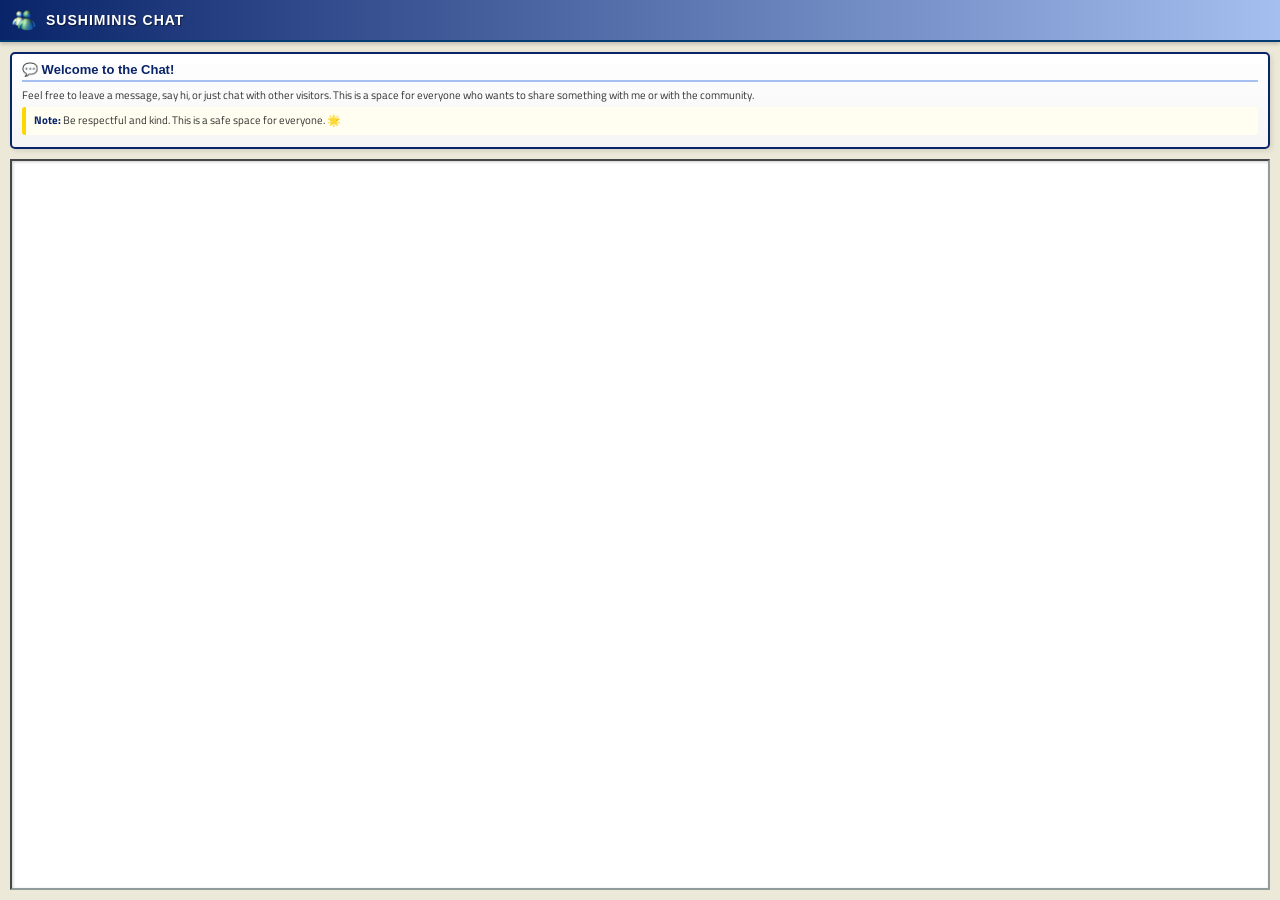
==== Pages/Desktop-Pages/Chat/chat.html @ 509f428e "First Commit commit website backed up from neocities" ====
<!DOCTYPE html>
<html lang="en">
<head>
    <meta charset="UTF-8">
    <meta name="viewport" content="width=device-width, initial-scale=1.0">
    <title>Chat - Sushiminis</title>
    <link rel="stylesheet" type="text/css" href="style.css">
    <link href='https://fonts.googleapis.com/css?family=Titillium+Web' rel='stylesheet' type='text/css'>
</head>
<body>
    <div class="chat-window">
        <div class="chat-header">
            <img src="../../Assets/icons/Windows Messenger.png" alt="Chat Icon" class="header-icon">
            <span class="header-text">SUSHIMINIS CHAT</span>
        </div>
        
        <div class="chat-content">
            <div class="welcome-message">
                <h2>💬 Welcome to the Chat!</h2>
                <p>
                    Feel free to leave a message, say hi, or just chat with other visitors. 
                    This is a space for everyone who wants to share something with me or with the community.
                </p>
                <p class="chat-note">
                    <strong>Note:</strong> Be respectful and kind. This is a safe space for everyone. 🌟
                </p>
            </div>
            
            <div class="chat-container">
                <iframe src="https://www3.cbox.ws/box/?boxid=3541378&boxtag=sQaouL" 
                        allowtransparency="yes" 
                        allow="autoplay" 
                        frameborder="0" 
                        scrolling="auto">
                </iframe>
            </div>
        </div>
    </div>
</body>
</html>
---- Pages/Desktop-Pages/Chat/style.css ----
/* Chat Window - Windows XP Style */
html, body {
    margin: 0;
    padding: 0;
    height: 100%;
    background-color: #ECE9D8;
    font-family: 'Tahoma', 'Titillium Web', sans-serif;
    font-size: 13px;
    color: #000;
    overflow: hidden;
}

.chat-window {
    width: 100%;
    height: 100%;
    display: flex;
    flex-direction: column;
    background-color: #ECE9D8;
}

/* Header estilo Windows XP */
.chat-header {
    background: linear-gradient(to right, #0a246a, #a5bff0);
    border-bottom: 2px solid #003c74;
    padding: 8px 12px;
    display: flex;
    align-items: center;
    box-shadow: 0 2px 4px rgba(0,0,0,0.2);
}

.header-icon {
    width: 24px;
    height: 24px;
    margin-right: 10px;
}

.header-text {
    color: white;
    font-family: 'Tahoma', sans-serif;
    font-size: 14px;
    font-weight: bold;
    text-shadow: 1px 1px 1px rgba(0,0,0,0.5);
    letter-spacing: 1px;
}

/* Contenido principal */
.chat-content {
    flex: 1;
    display: flex;
    flex-direction: column;
    padding: 10px;
    overflow: hidden;
}

/* Mensaje de bienvenida - COMPACTO */
.welcome-message {
    background: linear-gradient(to bottom, #ffffff, #f5f5f5);
    border: 2px solid #0a246a;
    border-radius: 5px;
    padding: 8px 10px;
    margin-bottom: 10px;
    box-shadow: 2px 2px 5px rgba(0,0,0,0.1);
    flex-shrink: 0; /* No se encoge */
}

.welcome-message h2 {
    margin: 0 0 6px 0;
    font-size: 13px;
    color: #0a246a;
    font-family: 'Tahoma', sans-serif;
    border-bottom: 2px solid #a5bff0;
    padding-bottom: 3px;
}

.welcome-message p {
    margin: 4px 0;
    line-height: 1.4;
    color: #333;
    font-size: 11px;
}

.chat-note {
    background: #fffef0;
    border-left: 4px solid #ffd700;
    padding: 6px 8px;
    margin-top: 6px;
    font-size: 10px;
    border-radius: 3px;
}

.chat-note strong {
    color: #0a246a;
}

/* Contenedor del iframe del chat - MÁS ESPACIO */
.chat-container {
    flex: 1;
    background-color: #fff;
    border: 2px inset #919b9c;
    box-shadow: inset 1px 1px 3px rgba(0,0,0,0.2);
    overflow: hidden;
    min-height: 450px;
}

.chat-container iframe {
    width: 100%;
    height: 100%;
    border: none;
    background: transparent;
}

/* Scrollbar personalizada estilo XP */
::-webkit-scrollbar {
    width: 16px;
}

::-webkit-scrollbar-track {
    background: #f1f1f1;
    border: 1px solid #919b9c;
}

::-webkit-scrollbar-thumb {
    background: #d4d0c8;
    border: 1px solid #919b9c;
}

::-webkit-scrollbar-thumb:hover {
    background: #a0a0a0;
}

/* Responsive */
@media screen and (max-width: 768px) {
    .chat-content {
        padding: 10px;
    }
    
    .welcome-message {
        padding: 10px;
    }
    
    .welcome-message h2 {
        font-size: 14px;
    }
    
    .chat-container {
        min-height: 300px;
    }
}
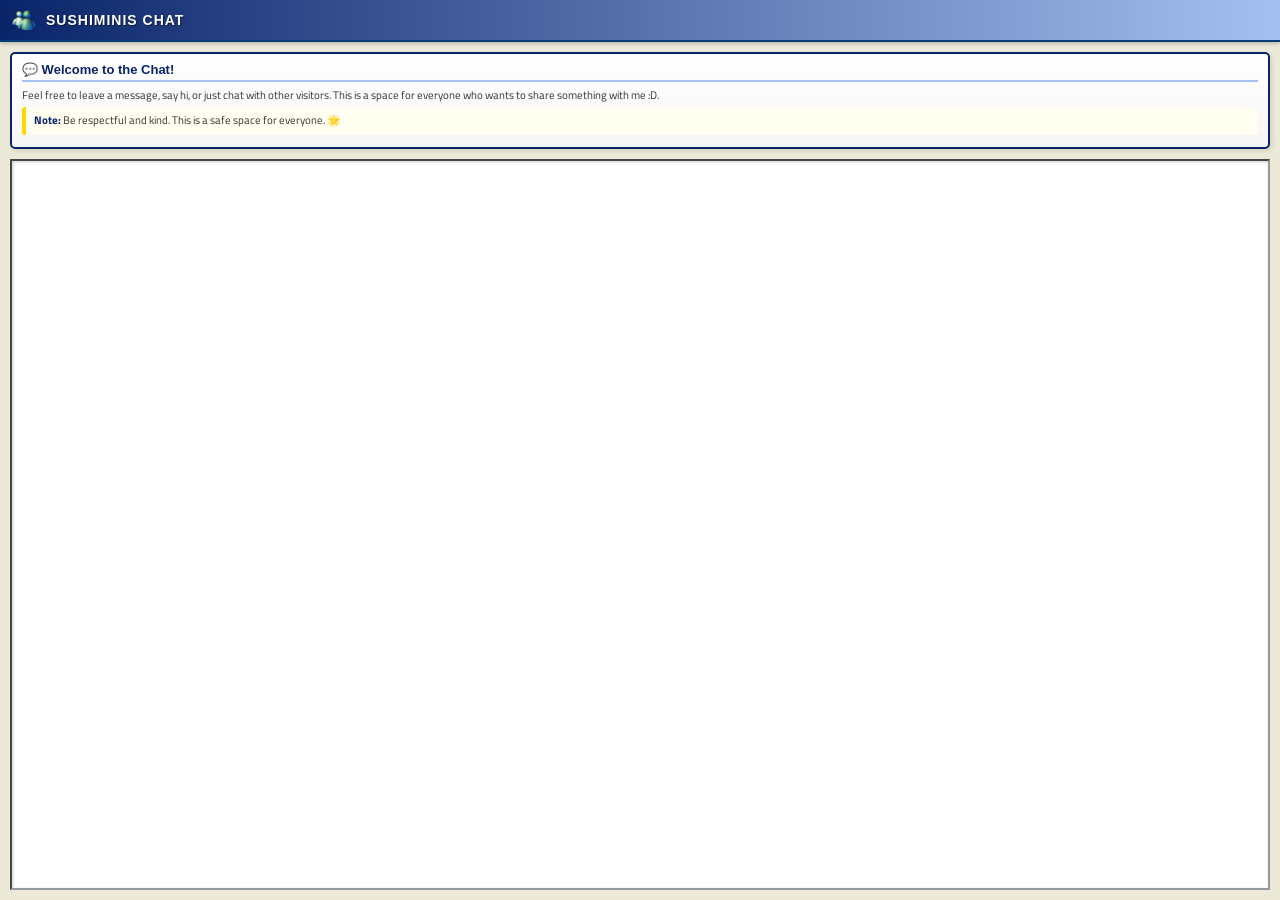
==== commit 6a6f8921: "Added Media Player" ====
--- a/Pages/Desktop-Pages/Chat/chat.html
+++ b/Pages/Desktop-Pages/Chat/chat.html
@@ -19,7 +19,7 @@
                 <h2>💬 Welcome to the Chat!</h2>
                 <p>
                     Feel free to leave a message, say hi, or just chat with other visitors. 
-                    This is a space for everyone who wants to share something with me or with the community.
+                    This is a space for everyone who wants to share something with me :D.
                 </p>
                 <p class="chat-note">
                     <strong>Note:</strong> Be respectful and kind. This is a safe space for everyone. 🌟
